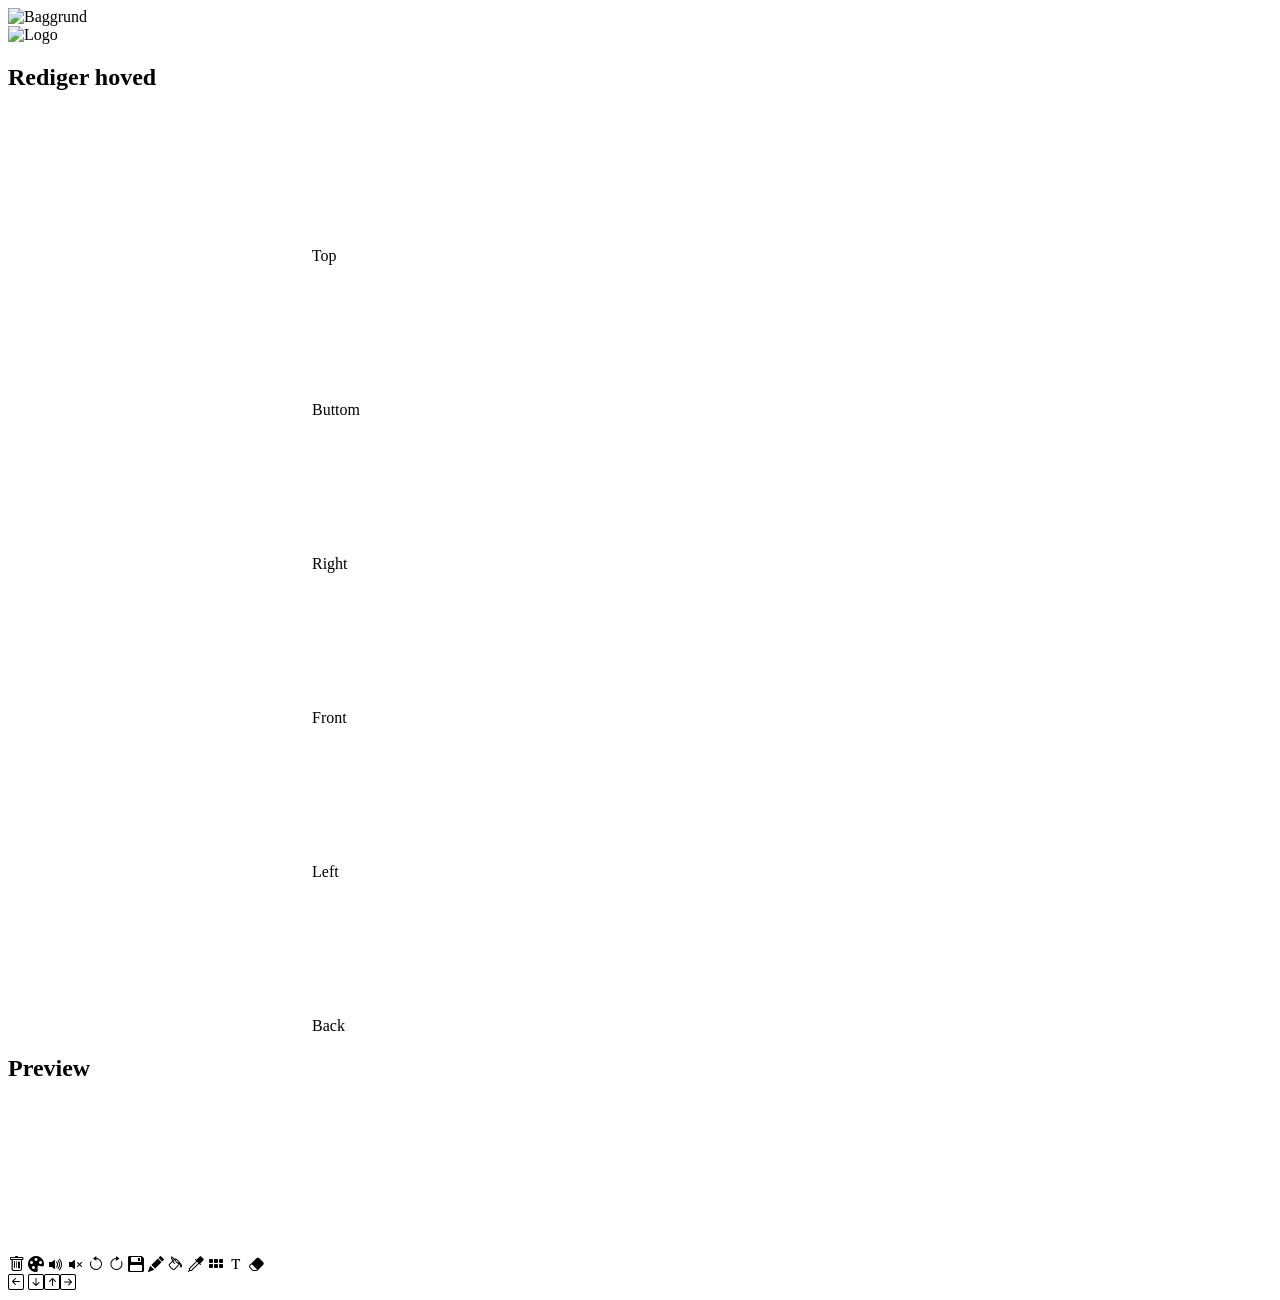
==== src/main/resources/templates/Index.html @ 1945268a "Integrated the canvases into Index.html" ====
<!DOCTYPE html>
<html xmlns="http://www.w3.org/1999/xhtml" xmlns:th="http://www.thymeleaf.org">
<head>
    <title>Frontpage</title>
    <meta charset="UTF-8">
    <meta name="viewport" content="width=device-width, initial-scale=1.0">
    <link rel="stylesheet" href="/css/styles.css">
    <link href="https://cdn.jsdelivr.net/npm/bootstrap-icons@1.11.3/font/bootstrap-icons.css" rel="stylesheet">
    <script src="/js/app.js" defer></script>
</head>

<body>

<audio id="bg-music" loop>
    <source src="/audio/Minecraft.mp3" type="audio/mpeg">
    Din browser understøtter ikke audio.
</audio>

<section>
    <div class="bg">
        <img src="/images/Lifehackbackground.png" class="layer" data-score="-3" alt="Baggrund">
    </div>

    <div class="center-content">
        <img src="/images/LifehackLogo.png" alt="Logo" class="logo">
        <div class="glassboxContainer">
            <div id="mainView">
                <div id="glassboxMain" class="glassbox">

                    <h2 class="editor-title">Rediger hoved</h2>

                    <div class="head-editor">

                        <div class="head-row head-row-top">
                            <div class="part-tile">
                                <canvas id="headTopCanvas" class="head"></canvas>
                                <span class="part-label">Top</span>
                            </div>

                            <div class="part-tile">
                                <canvas id="headBottomCanvas" class="head"></canvas>
                                <span class="part-label">Buttom</span>
                            </div>
                        </div>

                        <div class="head-row head-row-bottom">

                            <div class="part-tile">
                                <canvas id="headRightCanvas" class="head"></canvas>
                                <span class="part-label">Right</span>
                            </div>

                            <div class="part-tile">
                                <canvas id="headFrontCanvas" class="head"></canvas>
                                <span class="part-label">Front</span>
                            </div>

                            <div class="part-tile">
                                <canvas id="headLeftCanvas" class="head"></canvas>
                                <span class="part-label">Left</span>
                            </div>

                            <div class="part-tile">
                                <canvas id="headBackCanvas" class="head"></canvas>
                                <span class="part-label">Back</span>
                            </div>
                        </div>
                    </div>
                </div>
                <div id="glassboxSecondary" class="glassbox">
                    <h2>Preview</h2>
                    <canvas id="previewCanvas"></canvas>
                </div>
            </div>
            <div id="options">
                <div id="glassboxMainOptions" class="glassbox">
                    <i class="bi bi-trash" id="trashcan"> </i>
                    <i class="bi bi-palette-fill"></i>
                    <i class="bi bi-volume-up-fill"></i>
                    <i class="bi bi-volume-mute-fill"></i>
                    <i class="bi bi-arrow-counterclockwise"></i>
                    <i class="bi bi-arrow-clockwise"></i>
                    <i class="bi bi-floppy2-fill"></i>
                    <i class="bi bi-pencil-fill"></i>
                    <i class="bi bi-paint-bucket"></i>
                    <i class="bi bi-eyedropper"></i>
                    <i class="bi bi-grid-3x2-gap-fill"></i>
                    <i class="bi bi-fonts"></i>
                    <i class="bi bi-eraser-fill"></i>
                </div>
                <div id="glassboxSecondaryOptions" class="glassbox">
                    <i class="bi bi-arrow-left-square" id="arrowLeft"> </i> <i class="bi bi-arrow-down-square"></i><i
                        class="bi bi-arrow-up-square"></i><i class="bi bi-arrow-right-square"></i>
                </div>
            </div>
        </div>
    </div>
</section>

<script>
    document.addEventListener("mousemove", function (e) {
        document.querySelectorAll(".layer").forEach(el => {
            const score = parseFloat(el.getAttribute("data-score"));
            const x = (window.innerWidth / 2 - e.pageX) * score / 100;
            const y = (window.innerHeight / 2 - e.pageY) * score / 100;

            el.style.transform = `translate(-50%, -50%) translate(${x}px, ${y}px)`;
        });
    });
</script>
<script src="/js/app.js"></script>
</body>
</html>
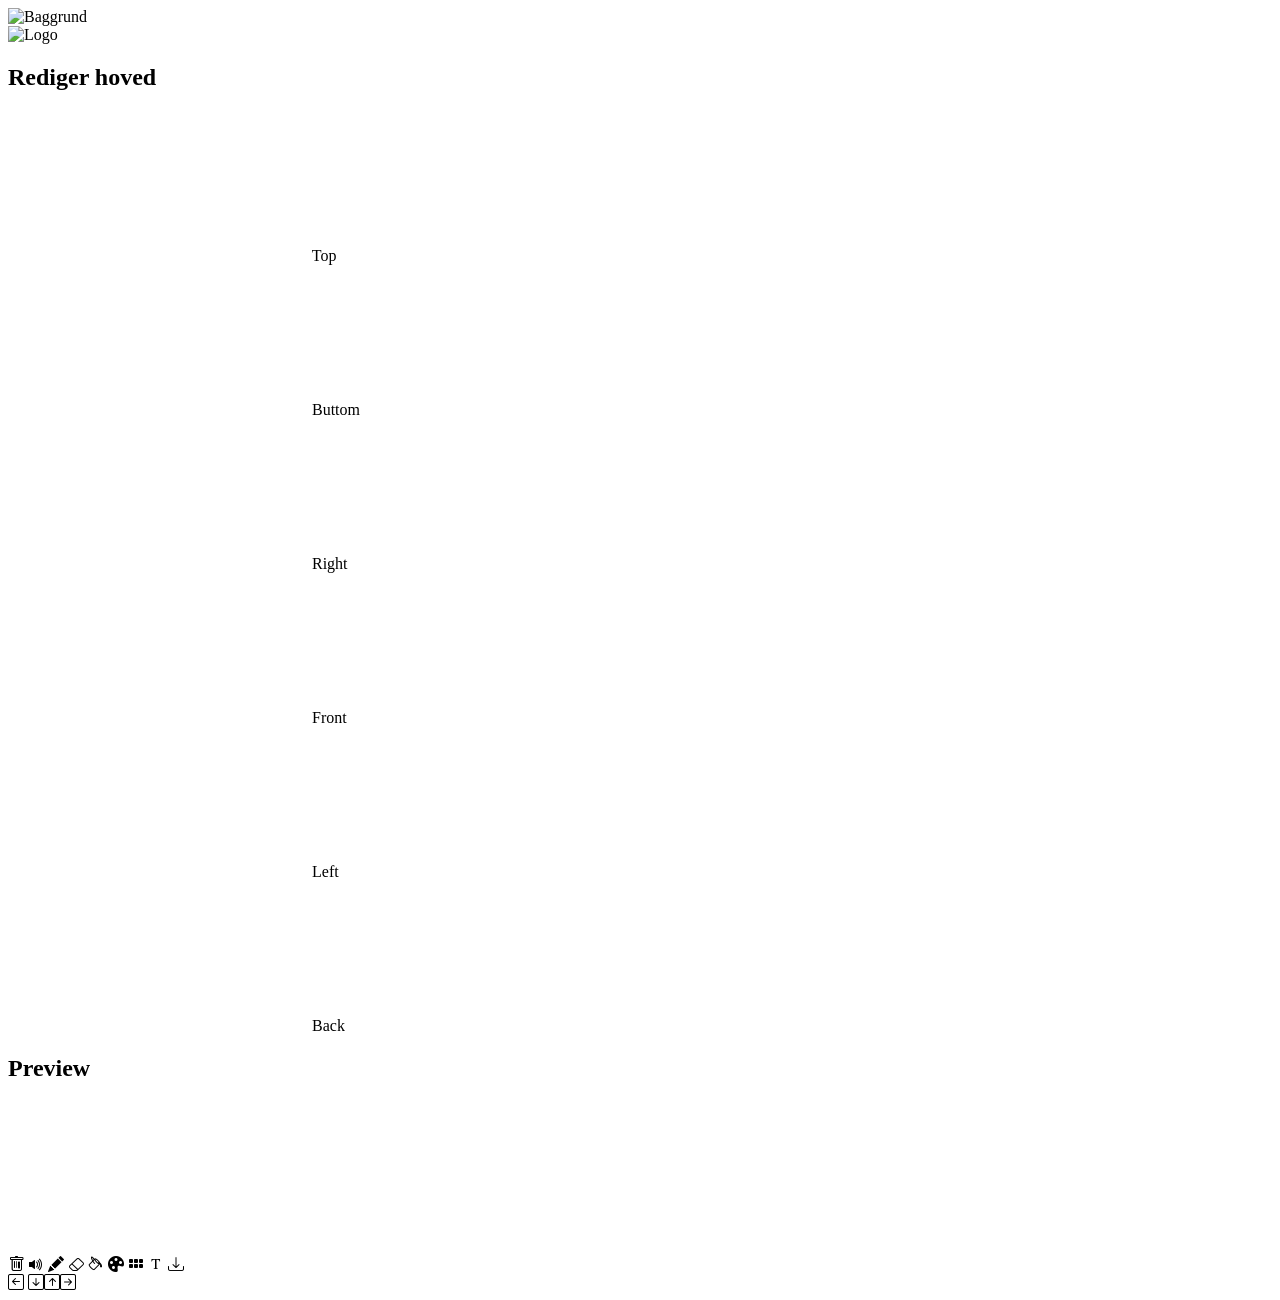
==== commit 4e0c62cc: "Added functions to symbols" ====
--- a/src/main/resources/templates/Index.html
+++ b/src/main/resources/templates/Index.html
@@ -6,7 +6,6 @@
     <meta name="viewport" content="width=device-width, initial-scale=1.0">
     <link rel="stylesheet" href="/css/styles.css">
     <link href="https://cdn.jsdelivr.net/npm/bootstrap-icons@1.11.3/font/bootstrap-icons.css" rel="stylesheet">
-    <script src="/js/app.js" defer></script>
 </head>
 
 <body>
@@ -75,18 +74,14 @@
             <div id="options">
                 <div id="glassboxMainOptions" class="glassbox">
                     <i class="bi bi-trash" id="trashcan"> </i>
+                    <i class="bi bi-volume-up-fill"></i>
+                    <i class="bi bi-pencil-fill"></i>
+                    <i class="bi bi-eraser"></i>
+                    <i class="bi bi-paint-bucket"></i>
                     <i class="bi bi-palette-fill"></i>
-                    <i class="bi bi-volume-up-fill"></i>
-                    <i class="bi bi-volume-mute-fill"></i>
-                    <i class="bi bi-arrow-counterclockwise"></i>
-                    <i class="bi bi-arrow-clockwise"></i>
-                    <i class="bi bi-floppy2-fill"></i>
-                    <i class="bi bi-pencil-fill"></i>
-                    <i class="bi bi-paint-bucket"></i>
-                    <i class="bi bi-eyedropper"></i>
                     <i class="bi bi-grid-3x2-gap-fill"></i>
                     <i class="bi bi-fonts"></i>
-                    <i class="bi bi-eraser-fill"></i>
+                    <i class="bi bi-download"></i>
                 </div>
                 <div id="glassboxSecondaryOptions" class="glassbox">
                     <i class="bi bi-arrow-left-square" id="arrowLeft"> </i> <i class="bi bi-arrow-down-square"></i><i
@@ -108,6 +103,6 @@
         });
     });
 </script>
-<script src="/js/app.js"></script>
+<script src="/js/app.js" defer></script>
 </body>
 </html>
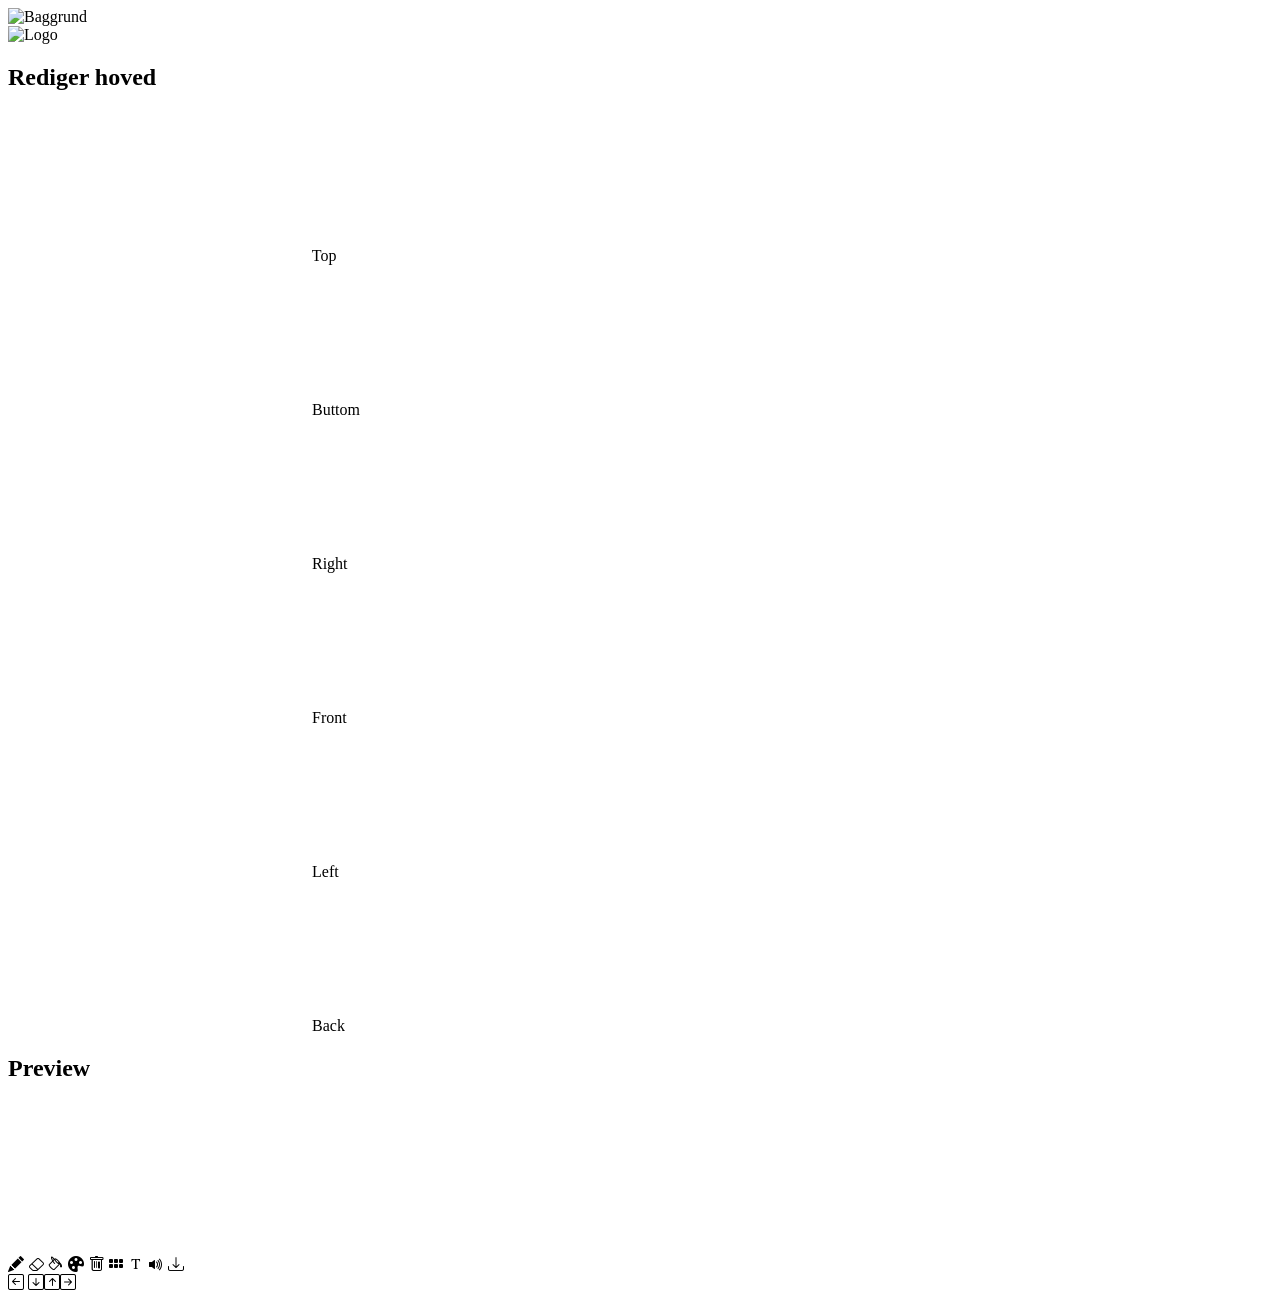
==== commit 00db6e62: "Fixed music button" ====
--- a/src/main/resources/templates/Index.html
+++ b/src/main/resources/templates/Index.html
@@ -12,7 +12,6 @@
 
 <audio id="bg-music" loop>
     <source src="/audio/Minecraft.mp3" type="audio/mpeg">
-    Din browser understøtter ikke audio.
 </audio>
 
 <section>
@@ -73,14 +72,14 @@
             </div>
             <div id="options">
                 <div id="glassboxMainOptions" class="glassbox">
-                    <i class="bi bi-trash" id="trashcan"> </i>
-                    <i class="bi bi-volume-up-fill"></i>
                     <i class="bi bi-pencil-fill"></i>
                     <i class="bi bi-eraser"></i>
                     <i class="bi bi-paint-bucket"></i>
                     <i class="bi bi-palette-fill"></i>
+                    <i class="bi bi-trash" id="trashcan"> </i>
                     <i class="bi bi-grid-3x2-gap-fill"></i>
                     <i class="bi bi-fonts"></i>
+                    <i class="bi bi-volume-up-fill"></i>
                     <i class="bi bi-download"></i>
                 </div>
                 <div id="glassboxSecondaryOptions" class="glassbox">
@@ -102,6 +101,18 @@
             el.style.transform = `translate(-50%, -50%) translate(${x}px, ${y}px)`;
         });
     });
+
+    const music = document.getElementById("bg-music");
+
+    music.volume = 0.2;
+
+    document.addEventListener("click", () => {
+        music.muted = false;
+        music.play();
+    }, { once: true });
+
+
+
 </script>
 <script src="/js/app.js" defer></script>
 </body>
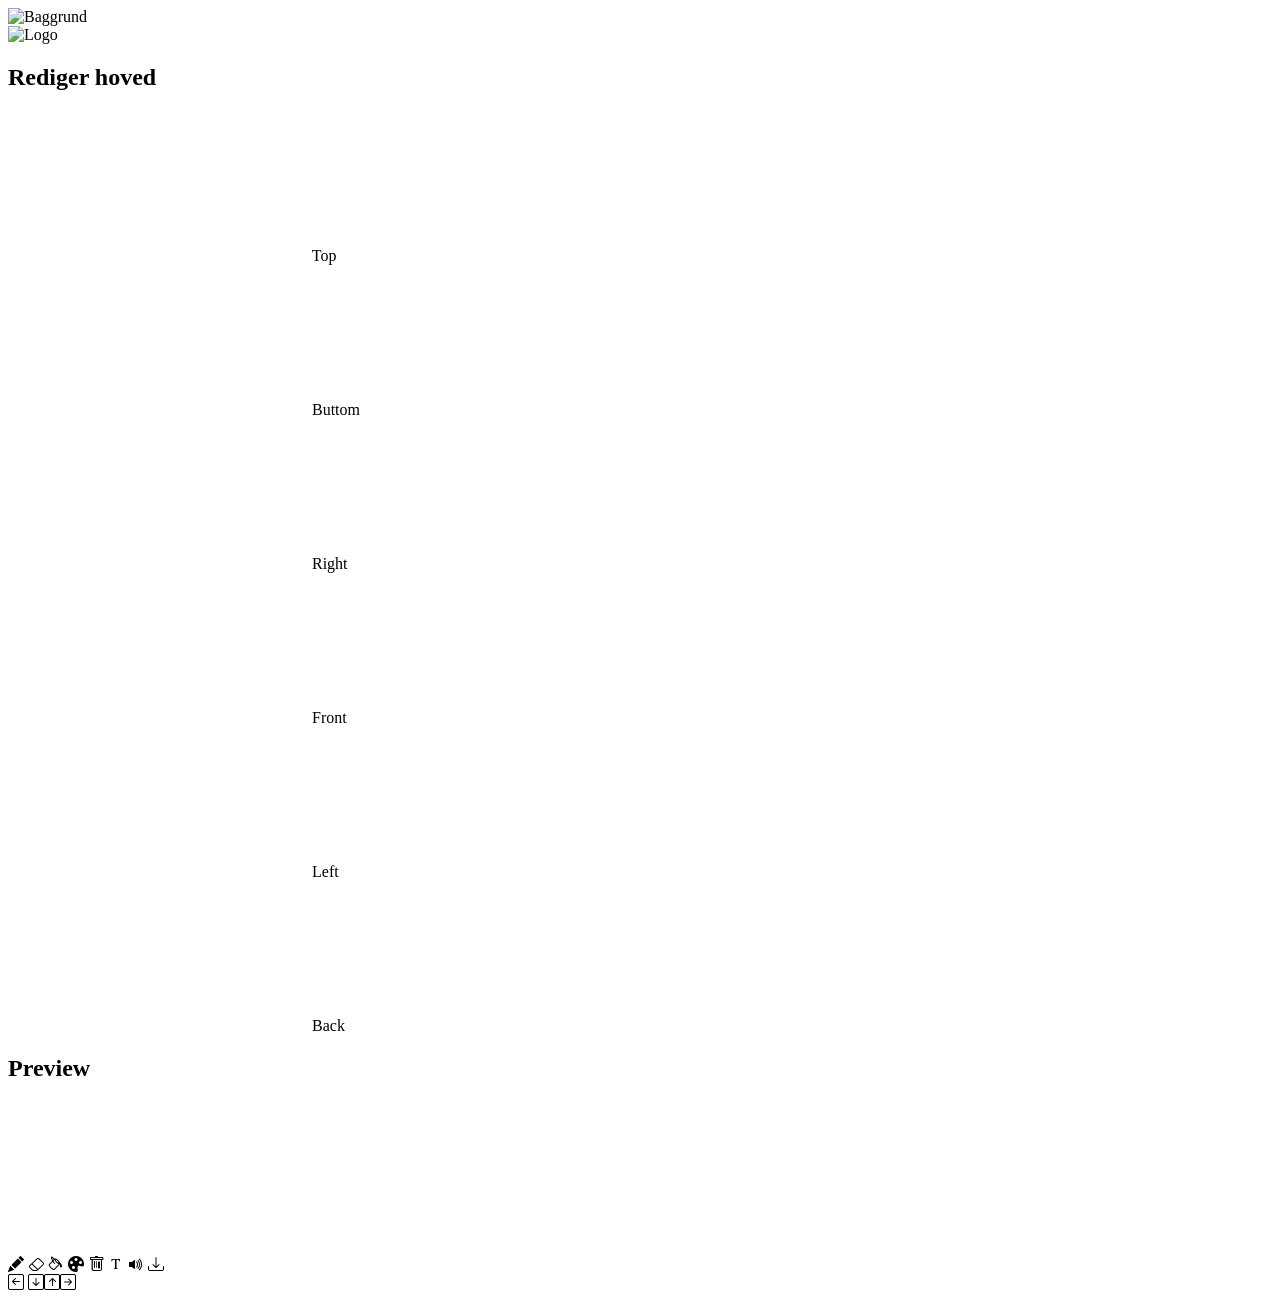
==== commit 0e683335: "Removed grid and database" ====
--- a/src/main/resources/templates/Index.html
+++ b/src/main/resources/templates/Index.html
@@ -77,7 +77,6 @@
                     <i class="bi bi-paint-bucket"></i>
                     <i class="bi bi-palette-fill"></i>
                     <i class="bi bi-trash" id="trashcan"> </i>
-                    <i class="bi bi-grid-3x2-gap-fill"></i>
                     <i class="bi bi-fonts"></i>
                     <i class="bi bi-volume-up-fill"></i>
                     <i class="bi bi-download"></i>
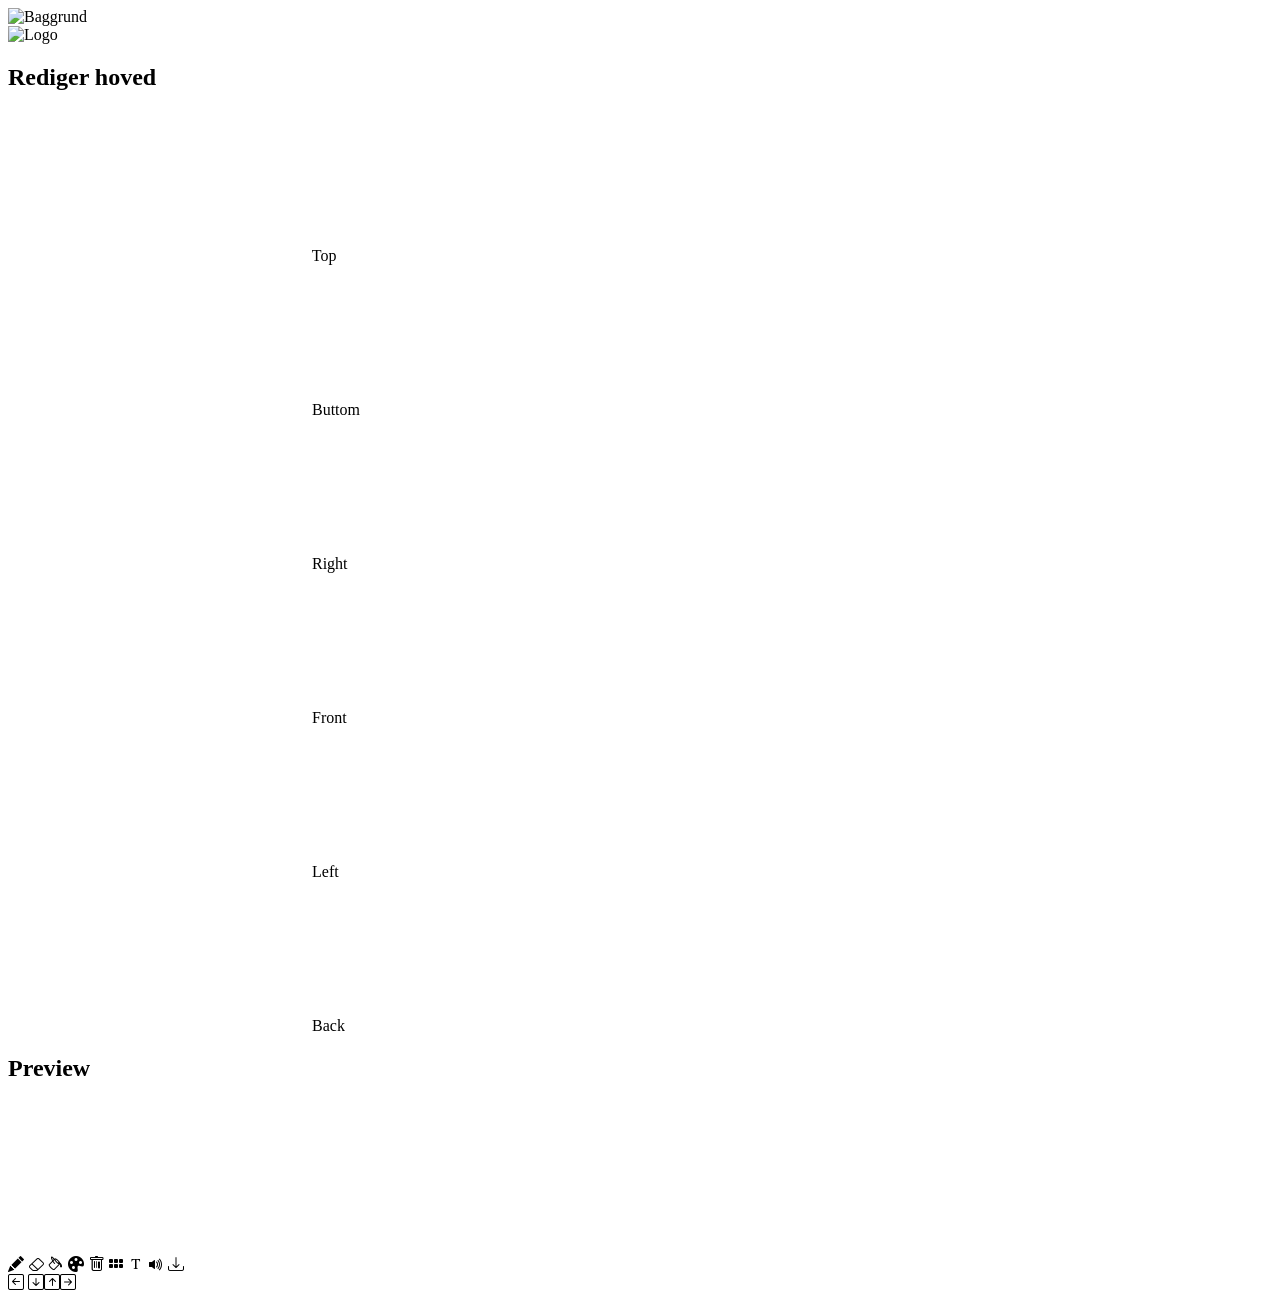
==== commit a949d9f5: "Revert "Removed grid and database"" ====
--- a/src/main/resources/templates/Index.html
+++ b/src/main/resources/templates/Index.html
@@ -77,6 +77,7 @@
                     <i class="bi bi-paint-bucket"></i>
                     <i class="bi bi-palette-fill"></i>
                     <i class="bi bi-trash" id="trashcan"> </i>
+                    <i class="bi bi-grid-3x2-gap-fill"></i>
                     <i class="bi bi-fonts"></i>
                     <i class="bi bi-volume-up-fill"></i>
                     <i class="bi bi-download"></i>
